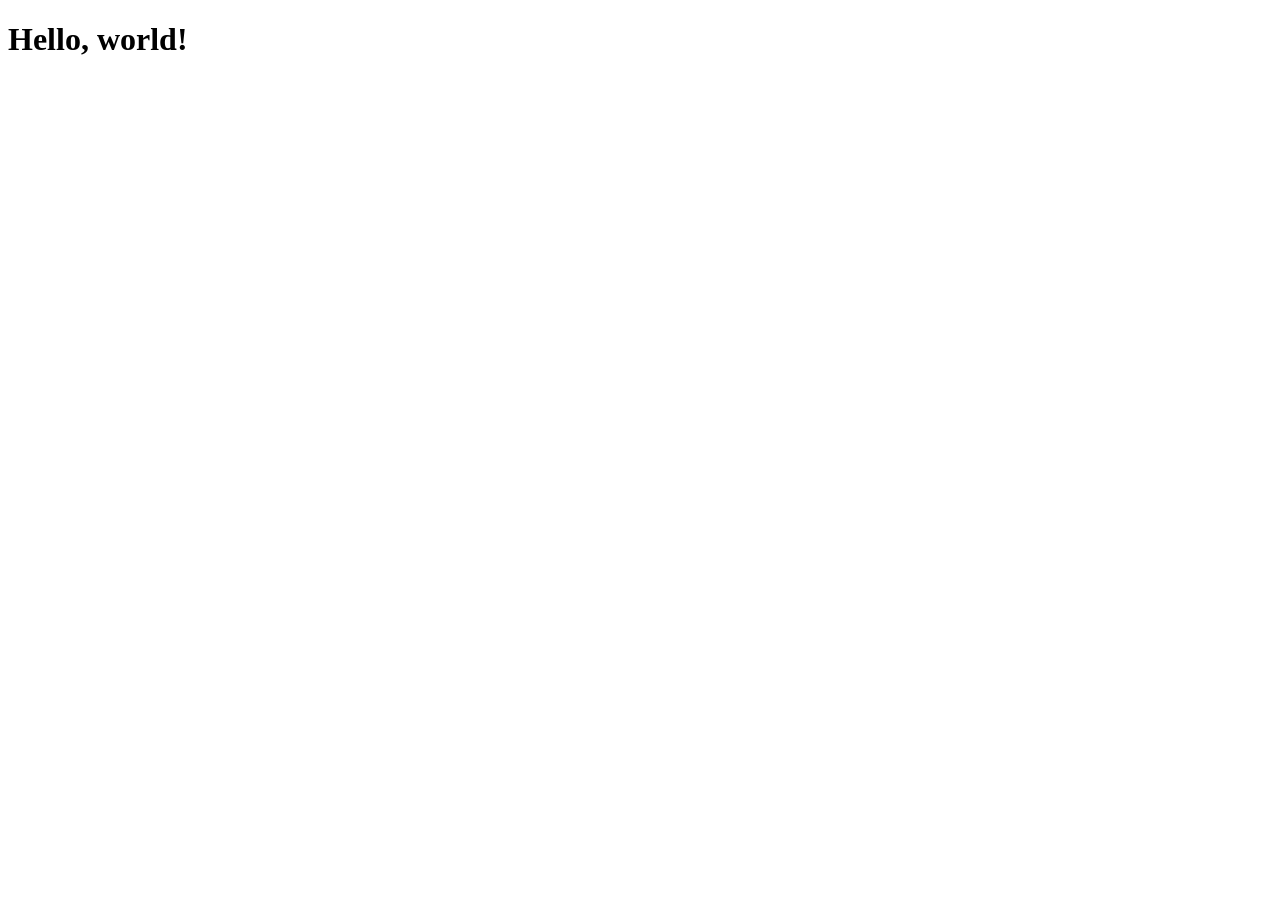
==== example/hello.html @ 5cf345b0 "load data from a file!" ====
<!DOCTYPE html>
<html lang="en">
<head>
    <meta charset="UTF-8">
    <meta name="viewport" content="width=device-width, initial-scale=1.0">
    <title>Hello</title>
</head>
<body>
    <h1>Hello, world!</h1>
</body>
</html>
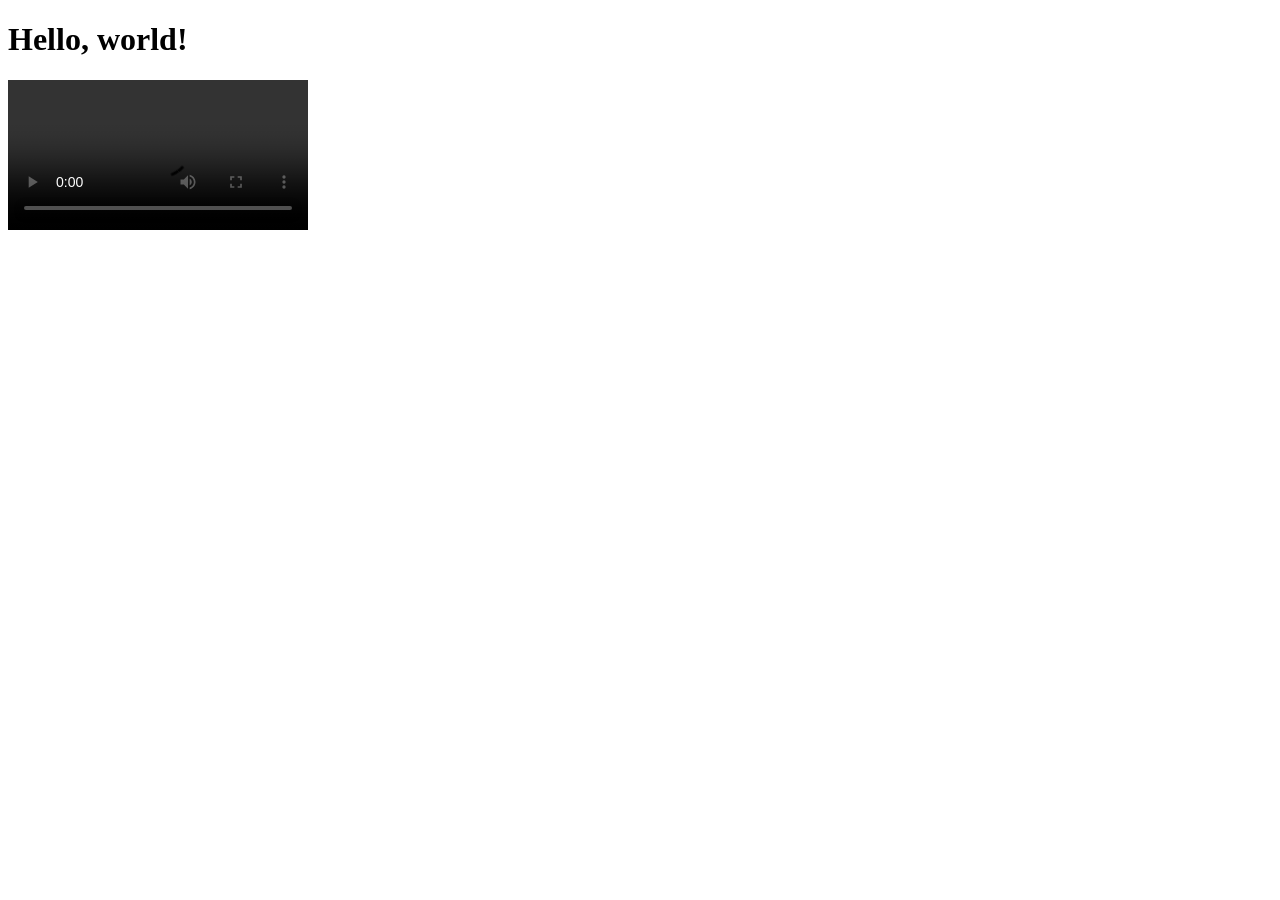
==== commit 82e09f07: "add video" ====
--- a/example/hello.html
+++ b/example/hello.html
@@ -7,5 +7,9 @@
 </head>
 <body>
     <h1>Hello, world!</h1>
+
+    <video src="assets/bushes.mp4" controls alt="Video of bushes in wind">
+        Your browser does not support the video tag.
+    </video>
 </body>
 </html>
